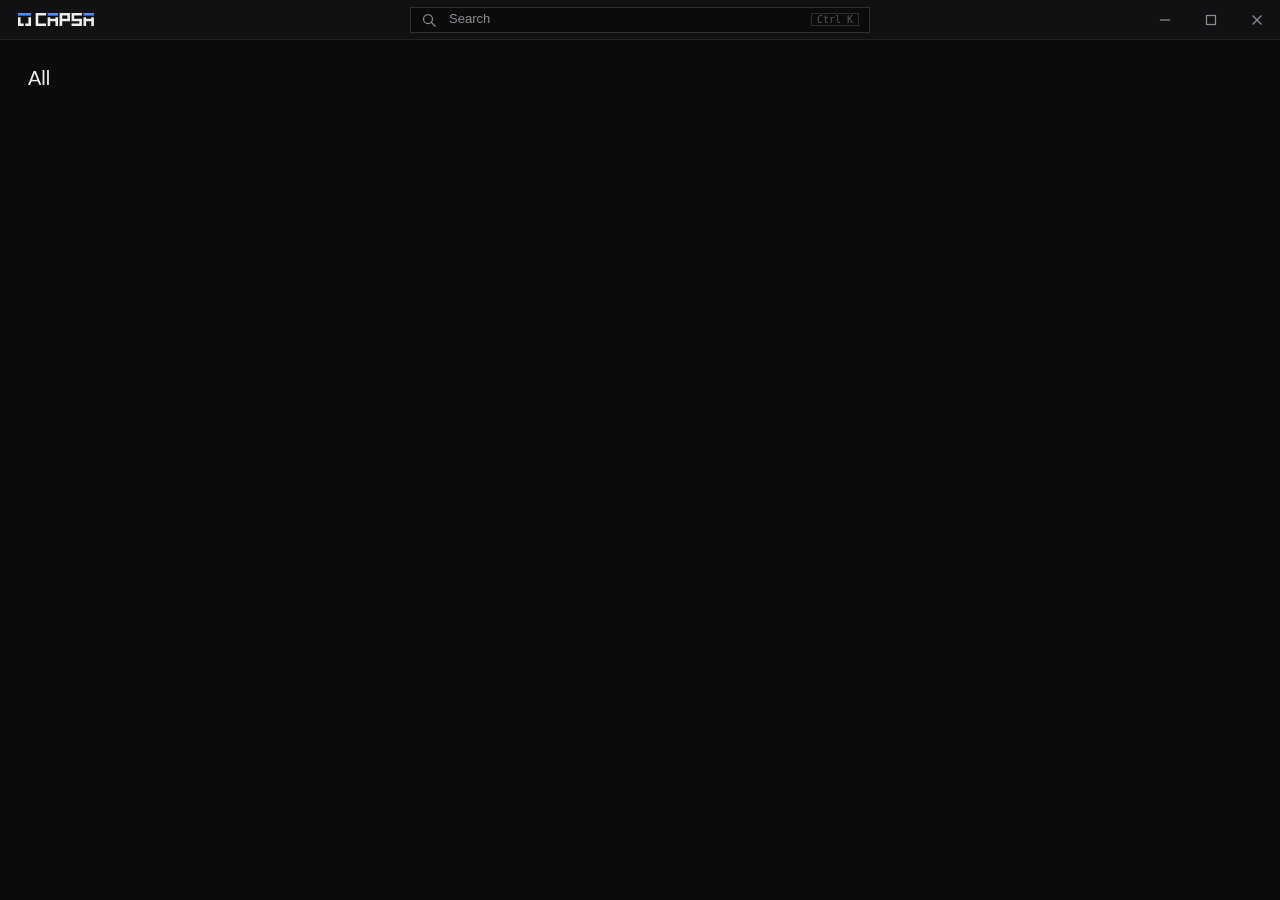
==== src/capsa/web/index.html @ 9239500b "Open the catalogue in a frameless window capsa without a command opens a pywebview window: title bar" ====
<!doctype html>
<html lang="en">
<head>
<meta charset="utf-8">
<title>Capsa</title>
<link rel="stylesheet" href="style.css">
</head>
<body>
<header class="bar">
  <div class="drag pywebview-drag-region"></div>
  <svg class="lockup" viewBox="0 0 292 50" role="img" aria-label="Capsa">
    <g fill="none" stroke="#EDEDED" stroke-width="10" stroke-linejoin="miter" stroke-linecap="butt">
      <rect x="0" y="0" width="50" height="10" fill="#4F8CFF" stroke="none"/><path d="M5 16V45H22M28 45H45V16"/>
      <g transform="translate(68 0)"><path d="M40 5H5V45H40"/>
        <g transform="translate(46 0)"><rect x="0" y="0" width="40" height="10" fill="#4F8CFF" stroke="none"/><path d="M5 16V50M35 16V50M5 27H35"/></g>
        <g transform="translate(92 0)"><path d="M5 50V5H35V27H5"/></g>
        <g transform="translate(138 0)"><path d="M40 5H5V27H35V45H0"/></g>
        <g transform="translate(184 0)"><rect x="0" y="0" width="40" height="10" fill="#4F8CFF" stroke="none"/><path d="M5 16V50M35 16V50M5 27H35"/></g>
      </g>
    </g>
  </svg>
  <label class="search">
    <svg class="icon" viewBox="0 0 16 16"><circle cx="7" cy="7" r="4.5"/><path d="M10.5 10.5L14 14"/></svg>
    <input id="search" type="search" placeholder="Search" autocomplete="off" spellcheck="false">
    <kbd>Ctrl K</kbd>
  </label>
  <div class="controls">
    <button id="minimize" type="button" aria-label="Minimise"><svg class="icon" viewBox="0 0 16 16"><path d="M3.5 8h9"/></svg></button>
    <button id="maximize" type="button" aria-label="Maximise"><svg class="icon" viewBox="0 0 16 16"><rect x="3.5" y="3.5" width="9" height="9"/></svg></button>
    <button id="close" class="close" type="button" aria-label="Close"><svg class="icon" viewBox="0 0 16 16"><path d="M4 4l8 8M12 4l-8 8"/></svg></button>
  </div>
</header>
<main>
  <div class="head"><h1 id="title">All</h1><span id="count" class="count"></span></div>
  <div id="grid" class="grid"></div>
</main>
<script src="app.js"></script>
</body>
</html>
---- src/capsa/web/style.css ----
/* Colours from docs/design/README.md. The font is a placeholder until #12 is decided. */
:root {
  color-scheme: dark;
  --ground: #0B0B0C;
  --surface: #111113;
  --tile: #141416;
  --line: rgba(237, 237, 237, .08);
  --line2: rgba(237, 237, 237, .16);
  --ink: #EDEDED;
  --mid: #8C8D94;
  --low: #55565D;
  --lid: #4F8CFF;
  --fault: #E8664A;
  --close: #C42B1C;
  --sans: "IBM Plex Sans", "Segoe UI", sans-serif;
  --mono: "IBM Plex Mono", Consolas, monospace;
}

* { box-sizing: border-box; }
html, body { height: 100%; margin: 0; }
body {
  display: flex;
  flex-direction: column;
  background: var(--ground);
  color: var(--ink);
  font: 400 13px/1.4 var(--sans);
  user-select: none;
  overflow: hidden;
}
button { font: inherit; color: inherit; background: none; border: 0; padding: 0; cursor: pointer; }
.icon { width: 16px; height: 16px; fill: none; stroke: currentColor; stroke-width: 1.25; stroke-linecap: square; }

/* Title bar. pywebview moves the window when .pywebview-drag-region is dragged; it lies
   behind the search box and buttons so that clicking those does not move the window. */
.bar {
  position: relative;
  flex: 0 0 40px;
  display: flex;
  align-items: center;
  background: var(--surface);
  border-bottom: 1px solid var(--line);
}
.drag { position: absolute; inset: 0; }
.lockup { position: relative; height: 13px; margin: 0 18px; pointer-events: none; }
.search {
  position: absolute;
  left: 50%;
  transform: translateX(-50%);
  width: min(460px, 50%);
  height: 26px;
  display: flex;
  align-items: center;
  gap: 10px;
  padding: 0 10px;
  background: var(--ground);
  border: 1px solid var(--line2);
  color: var(--mid);
}
.search:focus-within { border-color: var(--mid); }
.search input { flex: 1; min-width: 0; background: none; border: 0; outline: 0; color: var(--ink); font: inherit; }
.search input::placeholder { color: var(--mid); }
.search kbd { font: 10px var(--mono); color: var(--low); border: 1px solid var(--line2); padding: 0 5px; }
.controls { position: relative; margin-left: auto; display: flex; height: 100%; }
.controls button { width: 46px; height: 100%; display: grid; place-items: center; color: var(--mid); }
.controls button:hover { background: var(--tile); color: var(--ink); }
.controls .close:hover { background: var(--close); }

/* Grid */
main { flex: 1; min-height: 0; overflow: auto; padding: 0 28px 28px; }
.head { display: flex; align-items: baseline; gap: 12px; height: 72px; padding-top: 24px; }
.head h1 { margin: 0; font-size: 20px; font-weight: 300; }
.count { font: 11px var(--mono); color: var(--mid); }
.grid { display: grid; grid-template-columns: repeat(auto-fill, minmax(160px, 1fr)); gap: 30px 16px; }
.tile { display: flex; flex-direction: column; gap: 8px; min-width: 0; }
.tile .picture { aspect-ratio: 1; background: var(--tile) center / cover no-repeat; }
.tile .name { font-size: 12.5px; white-space: nowrap; overflow: hidden; text-overflow: ellipsis; }
.tile .kind { margin-top: -6px; font-size: 11.5px; color: var(--low); }
.tile.missing .name, .tile.missing .kind { color: var(--fault); }
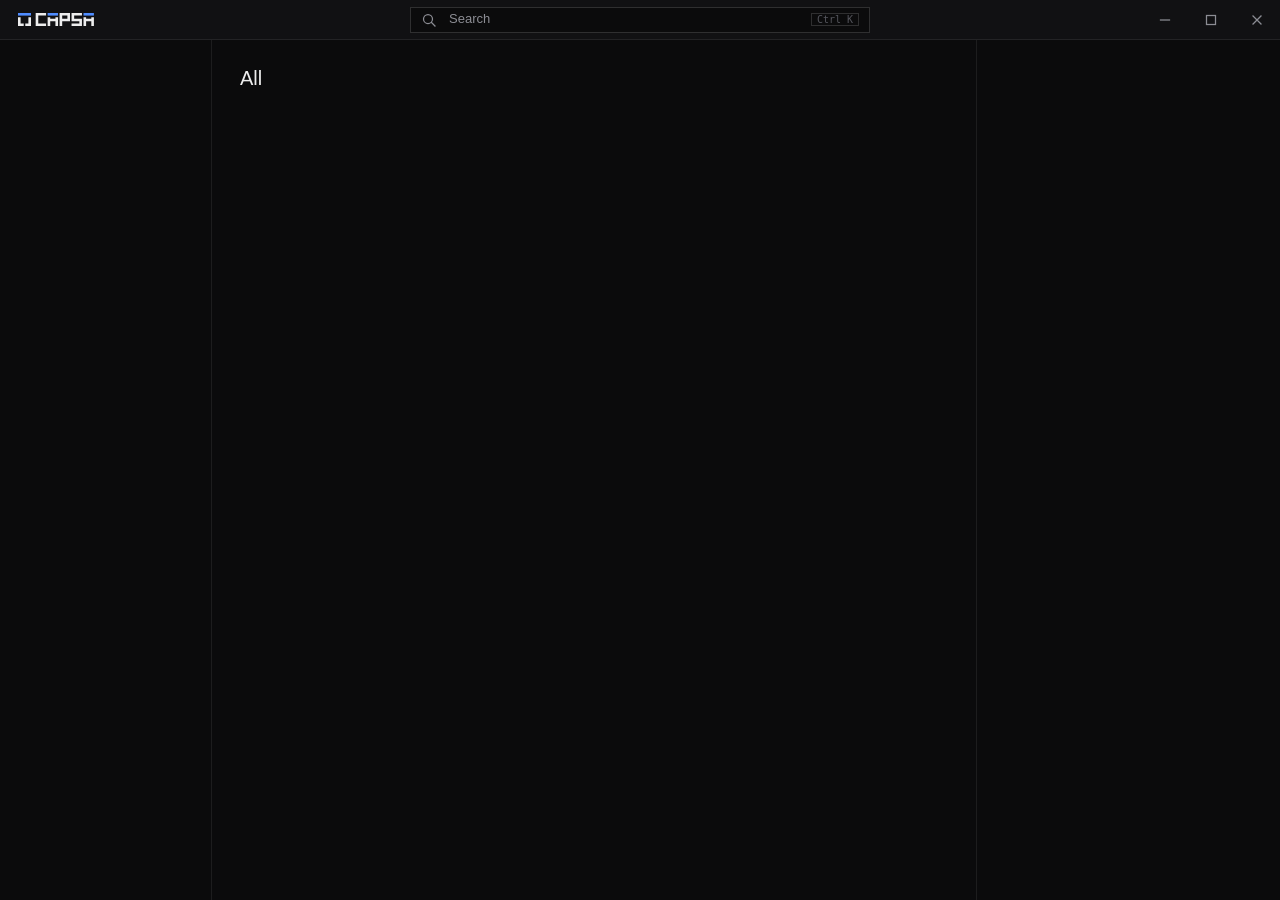
==== commit f1a5c83c: "Add the catalogue sidebar and details panel The sidebar groups the assets (All, Models, Materials, T" ====
--- a/src/capsa/web/index.html
+++ b/src/capsa/web/index.html
@@ -30,10 +30,15 @@
     <button id="close" class="close" type="button" aria-label="Close"><svg class="icon" viewBox="0 0 16 16"><path d="M4 4l8 8M12 4l-8 8"/></svg></button>
   </div>
 </header>
-<main>
-  <div class="head"><h1 id="title">All</h1><span id="count" class="count"></span></div>
-  <div id="grid" class="grid"></div>
-</main>
+<div class="catalogue">
+  <nav id="nav"></nav>
+  <main>
+    <div class="head"><h1 id="title">All</h1><span id="count" class="count"></span></div>
+    <div id="grid" class="grid"></div>
+  </main>
+  <aside id="details" class="details"></aside>
+</div>
+<div id="toast" class="toast"></div>
 <script src="app.js"></script>
 </body>
 </html>
--- a/src/capsa/web/style.css
+++ b/src/capsa/web/style.css
@@ -65,14 +65,50 @@
 .controls button:hover { background: var(--tile); color: var(--ink); }
 .controls .close:hover { background: var(--close); }
 
-/* Grid */
-main { flex: 1; min-height: 0; overflow: auto; padding: 0 28px 28px; }
+/* Catalogue: sidebar, grid, details */
+.catalogue { flex: 1; min-height: 0; display: grid; grid-template-columns: 212px 1fr 304px; }
+
+nav { padding: 22px 0 22px 28px; display: flex; flex-direction: column; gap: 22px; border-right: 1px solid var(--line); overflow: auto; }
+nav .section { display: flex; flex-direction: column; gap: 6px; }
+nav .caption { font-size: 12px; color: var(--mid); }
+nav ul { list-style: none; margin: 0; padding: 0; }
+nav li button { width: 100%; display: flex; justify-content: space-between; align-items: center; padding: 5px 20px 5px 0; color: var(--mid); }
+nav li button:hover, nav li.on button { color: var(--ink); }
+nav li b { font-weight: 400; }
+nav li.on b { border-left: 2px solid var(--lid); margin-left: -12px; padding-left: 10px; }
+nav .number { font: 11px var(--mono); }
+nav li.bad button { color: var(--fault); }
+
+main { min-width: 0; min-height: 0; overflow: auto; padding: 0 28px 28px; }
 .head { display: flex; align-items: baseline; gap: 12px; height: 72px; padding-top: 24px; }
 .head h1 { margin: 0; font-size: 20px; font-weight: 300; }
 .count { font: 11px var(--mono); color: var(--mid); }
-.grid { display: grid; grid-template-columns: repeat(auto-fill, minmax(160px, 1fr)); gap: 30px 16px; }
-.tile { display: flex; flex-direction: column; gap: 8px; min-width: 0; }
-.tile .picture { aspect-ratio: 1; background: var(--tile) center / cover no-repeat; }
+.grid { display: grid; grid-template-columns: repeat(auto-fill, minmax(150px, 1fr)); gap: 30px 16px; }
+.tile { display: flex; flex-direction: column; gap: 8px; min-width: 0; text-align: left; }
+.tile .picture { position: relative; aspect-ratio: 1; background: var(--tile) center / cover no-repeat; }
+/* The selection lid: a blue bar lifted one gap above the picture, as on the mark. */
+.tile .picture::before { content: ""; position: absolute; left: 0; right: 0; top: -8px; height: 4px; background: var(--lid); opacity: 0; transition: opacity .12s; }
+.tile .picture.on::before { opacity: 1; }
 .tile .name { font-size: 12.5px; white-space: nowrap; overflow: hidden; text-overflow: ellipsis; }
 .tile .kind { margin-top: -6px; font-size: 11.5px; color: var(--low); }
 .tile.missing .name, .tile.missing .kind { color: var(--fault); }
+
+.details { border-left: 1px solid var(--line); padding: 22px 28px; display: flex; flex-direction: column; gap: 16px; min-width: 0; overflow: auto; }
+.details > * { flex-shrink: 0; }
+.details .preview { height: 180px; background: var(--tile) center / contain no-repeat; }
+.details .big-name { font-size: 17px; font-weight: 300; overflow-wrap: anywhere; user-select: text; }
+.rows { display: grid; grid-template-columns: auto minmax(0, 1fr); }
+.rows span { padding: 7px 0; border-bottom: 1px solid var(--line); }
+.rows span:nth-child(odd) { color: var(--mid); }
+.rows span:nth-child(even) { font: 11.5px var(--mono); text-align: right; padding-left: 16px; overflow: hidden; text-overflow: ellipsis; white-space: nowrap; }
+.rows span:nth-last-child(-n+2) { border-bottom: 0; }
+.rows .bad { color: var(--fault); }
+.actions { margin-top: auto; display: grid; grid-template-columns: 1fr 1fr; gap: 8px; }
+.action { height: 34px; padding: 0 10px; border: 1px solid var(--line2); font-size: 12.5px; white-space: nowrap; text-align: center; }
+.action:hover { border-color: var(--mid); }
+.action.primary { background: var(--ink); color: var(--ground); border-color: var(--ink); }
+.action:disabled { color: var(--low); border-color: var(--line); cursor: default; }
+.none { color: var(--low); margin: auto 0; text-align: center; }
+
+.toast { position: fixed; left: 50%; bottom: 24px; transform: translateX(-50%); max-width: 700px; padding: 8px 14px; background: var(--ink); color: var(--ground); font-size: 12.5px; white-space: nowrap; overflow: hidden; text-overflow: ellipsis; pointer-events: none; opacity: 0; transition: opacity .15s; }
+.toast.on { opacity: 1; }
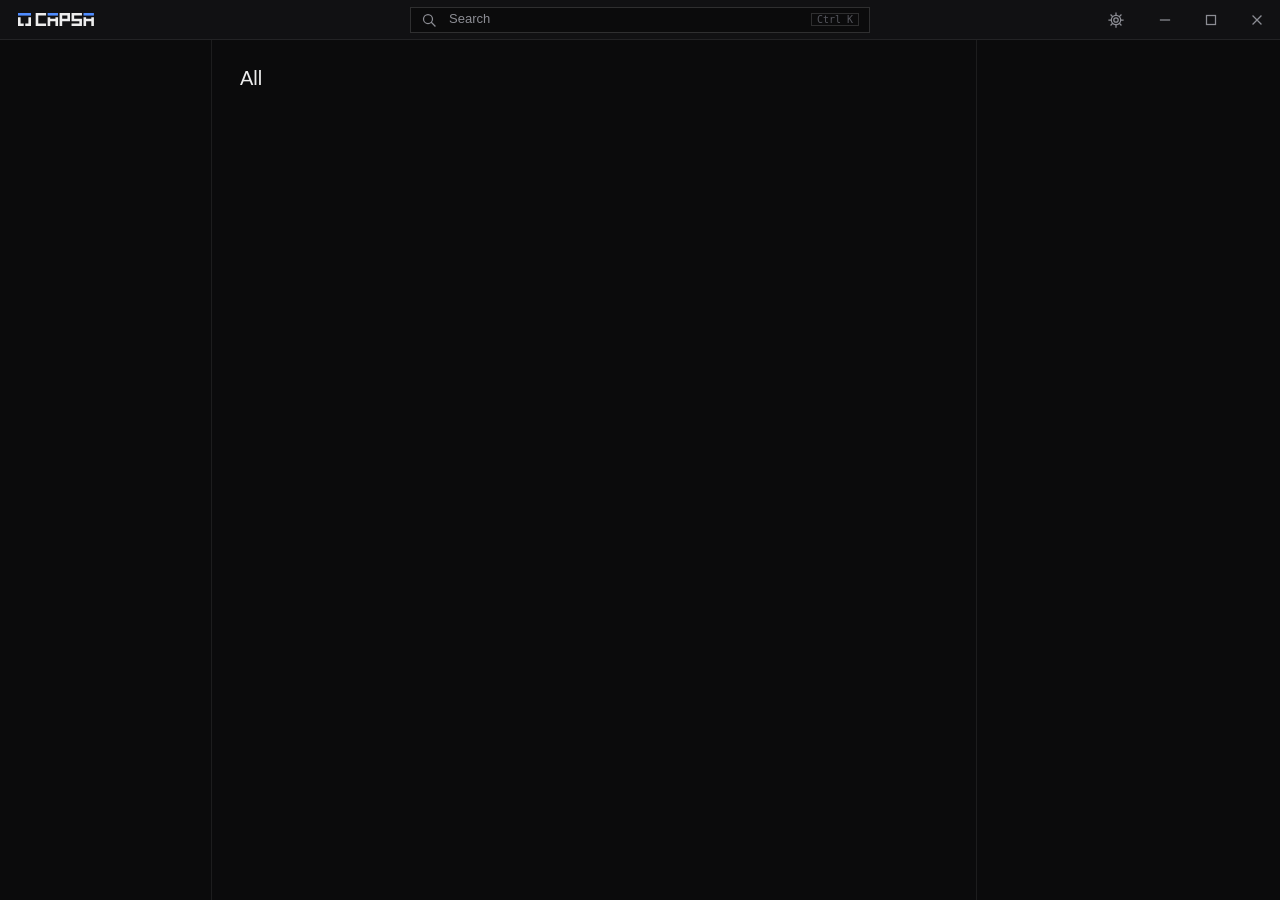
==== commit 800954e5: "Add folders and rescan from the window A gear in the title bar opens the settings sheet: the library" ====
--- a/src/capsa/web/index.html
+++ b/src/capsa/web/index.html
@@ -25,10 +25,12 @@
     <kbd>Ctrl K</kbd>
   </label>
   <div class="controls">
+    <button id="settings" class="settings" type="button" aria-label="Settings"><svg class="icon" viewBox="0 0 16 16"><circle cx="8" cy="8" r="2.2"/><circle cx="8" cy="8" r="4.7"/><path d="M8 1v2.3M8 12.7V15M1 8h2.3M12.7 8H15M3 3l1.7 1.7M11.3 11.3L13 13M3 13l1.7-1.7M11.3 4.7L13 3"/></svg></button>
     <button id="minimize" type="button" aria-label="Minimise"><svg class="icon" viewBox="0 0 16 16"><path d="M3.5 8h9"/></svg></button>
     <button id="maximize" type="button" aria-label="Maximise"><svg class="icon" viewBox="0 0 16 16"><rect x="3.5" y="3.5" width="9" height="9"/></svg></button>
     <button id="close" class="close" type="button" aria-label="Close"><svg class="icon" viewBox="0 0 16 16"><path d="M4 4l8 8M12 4l-8 8"/></svg></button>
   </div>
+  <div id="progress" class="progress"></div>
 </header>
 <div class="catalogue">
   <nav id="nav"></nav>
@@ -38,6 +40,19 @@
   </main>
   <aside id="details" class="details"></aside>
 </div>
+<aside id="sheet" class="sheet" hidden>
+  <div class="sheet-head"><h2>Settings</h2><button id="sheet-close" type="button" aria-label="Close settings"><svg class="icon" viewBox="0 0 16 16"><path d="M4 4l8 8M12 4l-8 8"/></svg></button></div>
+  <section>
+    <h3>Library folders</h3>
+    <div id="folders"></div>
+    <button id="add-folder" class="link" type="button"><svg class="icon" viewBox="0 0 16 16"><path d="M8 3v10M3 8h10"/></svg>Add folder</button>
+  </section>
+  <section>
+    <h3>Index</h3>
+    <div class="rows"><span>Assets</span><span id="asset-count"></span></div>
+    <button id="rescan" class="link" type="button">Rescan all</button>
+  </section>
+</aside>
 <div id="toast" class="toast"></div>
 <script src="app.js"></script>
 </body>
--- a/src/capsa/web/style.css
+++ b/src/capsa/web/style.css
@@ -64,6 +64,14 @@
 .controls button { width: 46px; height: 100%; display: grid; place-items: center; color: var(--mid); }
 .controls button:hover { background: var(--tile); color: var(--ink); }
 .controls .close:hover { background: var(--close); }
+.controls .settings { width: 40px; margin-right: 6px; }
+.controls .settings.on { background: var(--tile); color: var(--ink); }
+
+/* The scan line: runs along the bottom of the title bar while a scan runs, absent otherwise. */
+.progress { position: absolute; left: 0; right: 0; bottom: -1px; height: 2px; overflow: hidden; visibility: hidden; }
+.progress.on { visibility: visible; }
+.progress::before { content: ""; position: absolute; top: 0; bottom: 0; width: 30%; background: var(--lid); animation: travel 1.2s ease-in-out infinite; }
+@keyframes travel { from { left: -30%; } to { left: 100%; } }
 
 /* Catalogue: sidebar, grid, details */
 .catalogue { flex: 1; min-height: 0; display: grid; grid-template-columns: 212px 1fr 304px; }
@@ -112,3 +120,19 @@
 
 .toast { position: fixed; left: 50%; bottom: 24px; transform: translateX(-50%); max-width: 700px; padding: 8px 14px; background: var(--ink); color: var(--ground); font-size: 12.5px; white-space: nowrap; overflow: hidden; text-overflow: ellipsis; pointer-events: none; opacity: 0; transition: opacity .15s; }
 .toast.on { opacity: 1; }
+
+/* Settings: a sheet from the right, over the details panel. */
+.sheet { position: fixed; top: 40px; right: 0; bottom: 0; width: 380px; z-index: 5; display: flex; flex-direction: column; gap: 22px; padding: 20px 28px; background: var(--surface); border-left: 1px solid var(--line2); overflow: auto; }
+.sheet[hidden] { display: none; }
+.sheet-head { display: flex; align-items: center; justify-content: space-between; }
+.sheet-head h2 { margin: 0; font-size: 17px; font-weight: 300; }
+.sheet-head button { width: 32px; height: 32px; display: grid; place-items: center; color: var(--mid); margin-right: -8px; }
+.sheet-head button:hover { color: var(--ink); }
+.sheet section { display: flex; flex-direction: column; gap: 8px; }
+.sheet h3 { margin: 0; font-size: 12px; font-weight: 400; color: var(--mid); }
+.folder { display: flex; gap: 10px; padding: 6px 0; border-bottom: 1px solid var(--line); font: 11.5px var(--mono); }
+.folder span:first-child { flex: 1; min-width: 0; overflow: hidden; text-overflow: ellipsis; white-space: nowrap; }
+.folder span:last-child { color: var(--low); }
+.link { display: inline-flex; align-items: center; gap: 8px; align-self: flex-start; padding: 4px 0; color: var(--mid); }
+.link:hover { color: var(--ink); }
+.link:disabled { color: var(--low); cursor: default; }
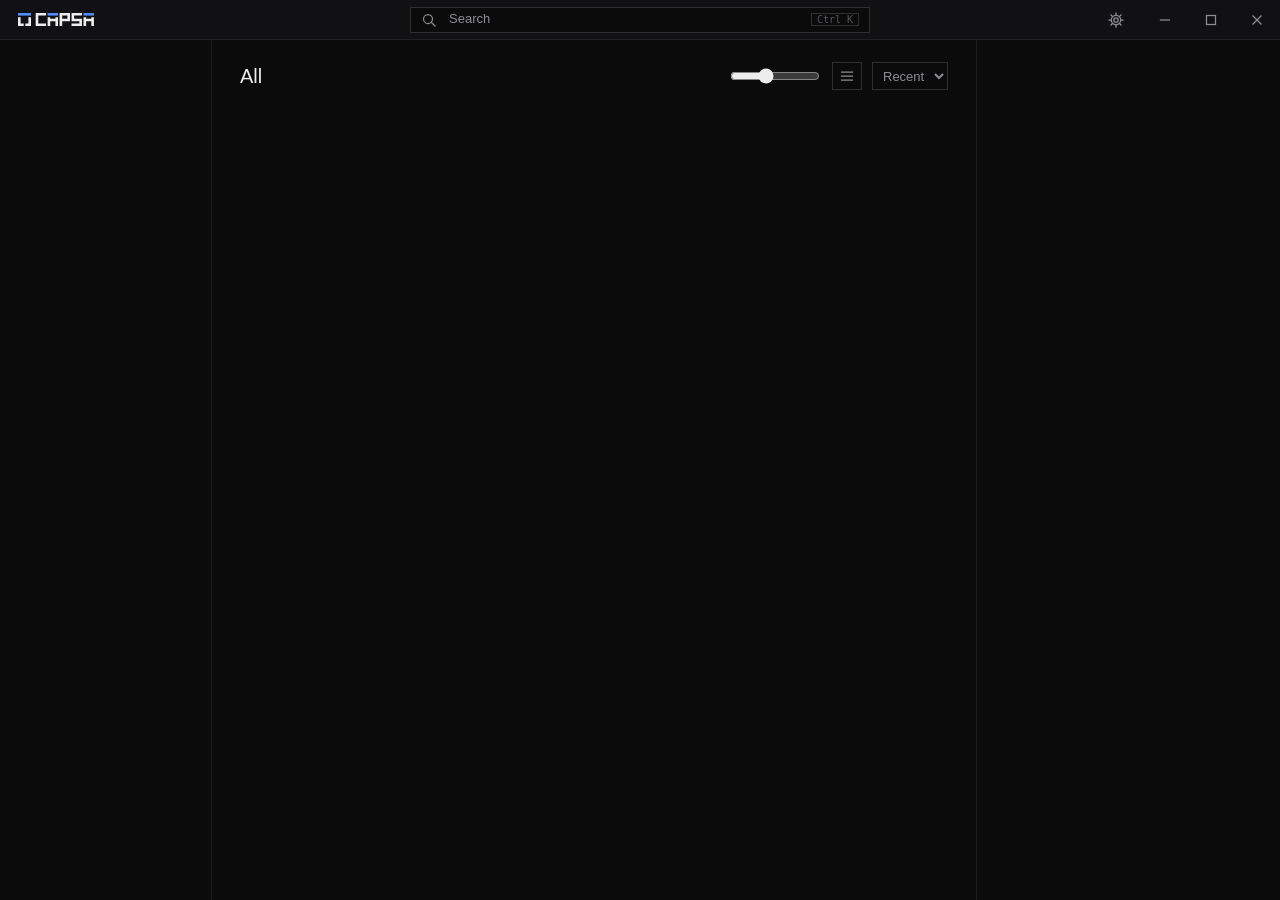
==== commit a901f037: "Add sort, tile size and a list view to the catalogue Sort by Recent (newest file), Name (numbers in " ====
--- a/src/capsa/web/index.html
+++ b/src/capsa/web/index.html
@@ -35,7 +35,18 @@
 <div class="catalogue">
   <nav id="nav"></nav>
   <main>
-    <div class="head"><h1 id="title">All</h1><span id="count" class="count"></span></div>
+    <div class="head">
+      <h1 id="title">All</h1><span id="count" class="count"></span>
+      <div class="tools">
+        <input id="tile-size" type="range" min="100" max="260" step="20" value="160" aria-label="Thumbnail size">
+        <button id="layout" class="tool" type="button" aria-label="Switch to list"></button>
+        <select id="sort" aria-label="Sort">
+          <option value="recent">Recent</option>
+          <option value="name">Name</option>
+          <option value="size">Size</option>
+        </select>
+      </div>
+    </div>
     <div id="grid" class="grid"></div>
   </main>
   <aside id="details" class="details"></aside>
--- a/src/capsa/web/style.css
+++ b/src/capsa/web/style.css
@@ -88,10 +88,18 @@
 nav li.bad button { color: var(--fault); }
 
 main { min-width: 0; min-height: 0; overflow: auto; padding: 0 28px 28px; }
-.head { display: flex; align-items: baseline; gap: 12px; height: 72px; padding-top: 24px; }
+.head { display: flex; align-items: center; gap: 12px; height: 72px; }
 .head h1 { margin: 0; font-size: 20px; font-weight: 300; }
 .count { font: 11px var(--mono); color: var(--mid); }
-.grid { display: grid; grid-template-columns: repeat(auto-fill, minmax(150px, 1fr)); gap: 30px 16px; }
+.tools { margin-left: auto; display: flex; align-items: center; gap: 10px; }
+.tools input[type="range"] { width: 90px; accent-color: var(--ink); }
+.tools input[hidden] { display: none; }
+.tool { width: 30px; height: 28px; display: grid; place-items: center; border: 1px solid var(--line2); color: var(--mid); }
+.tool:hover { color: var(--ink); border-color: var(--mid); }
+.tools select { height: 28px; padding: 0 6px; background: var(--ground); color: var(--mid); border: 1px solid var(--line2); font: inherit; }
+.tools select:hover { color: var(--ink); border-color: var(--mid); }
+
+.grid { --tile-size: 160px; display: grid; grid-template-columns: repeat(auto-fill, minmax(var(--tile-size), 1fr)); gap: 30px 16px; }
 .tile { display: flex; flex-direction: column; gap: 8px; min-width: 0; text-align: left; }
 .tile .picture { position: relative; aspect-ratio: 1; background: var(--tile) center / cover no-repeat; }
 /* The selection lid: a blue bar lifted one gap above the picture, as on the mark. */
@@ -99,7 +107,17 @@
 .tile .picture.on::before { opacity: 1; }
 .tile .name { font-size: 12.5px; white-space: nowrap; overflow: hidden; text-overflow: ellipsis; }
 .tile .kind { margin-top: -6px; font-size: 11.5px; color: var(--low); }
+.tile .size { display: none; }
 .tile.missing .name, .tile.missing .kind { color: var(--fault); }
+
+/* List: one row per asset with a small picture, and the size shown. */
+.grid.list { grid-template-columns: 1fr; gap: 0; }
+.grid.list .tile { flex-direction: row; align-items: center; gap: 14px; padding: 5px 0; border-bottom: 1px solid var(--line); }
+.grid.list .picture { width: 34px; flex: 0 0 34px; }
+.grid.list .picture::before { top: 0; bottom: 0; left: -12px; right: auto; width: 3px; height: auto; }
+.grid.list .name { flex: 1; }
+.grid.list .kind { margin: 0; width: 110px; }
+.grid.list .size { display: block; width: 80px; text-align: right; font: 11px var(--mono); color: var(--low); }
 
 .details { border-left: 1px solid var(--line); padding: 22px 28px; display: flex; flex-direction: column; gap: 16px; min-width: 0; overflow: auto; }
 .details > * { flex-shrink: 0; }
